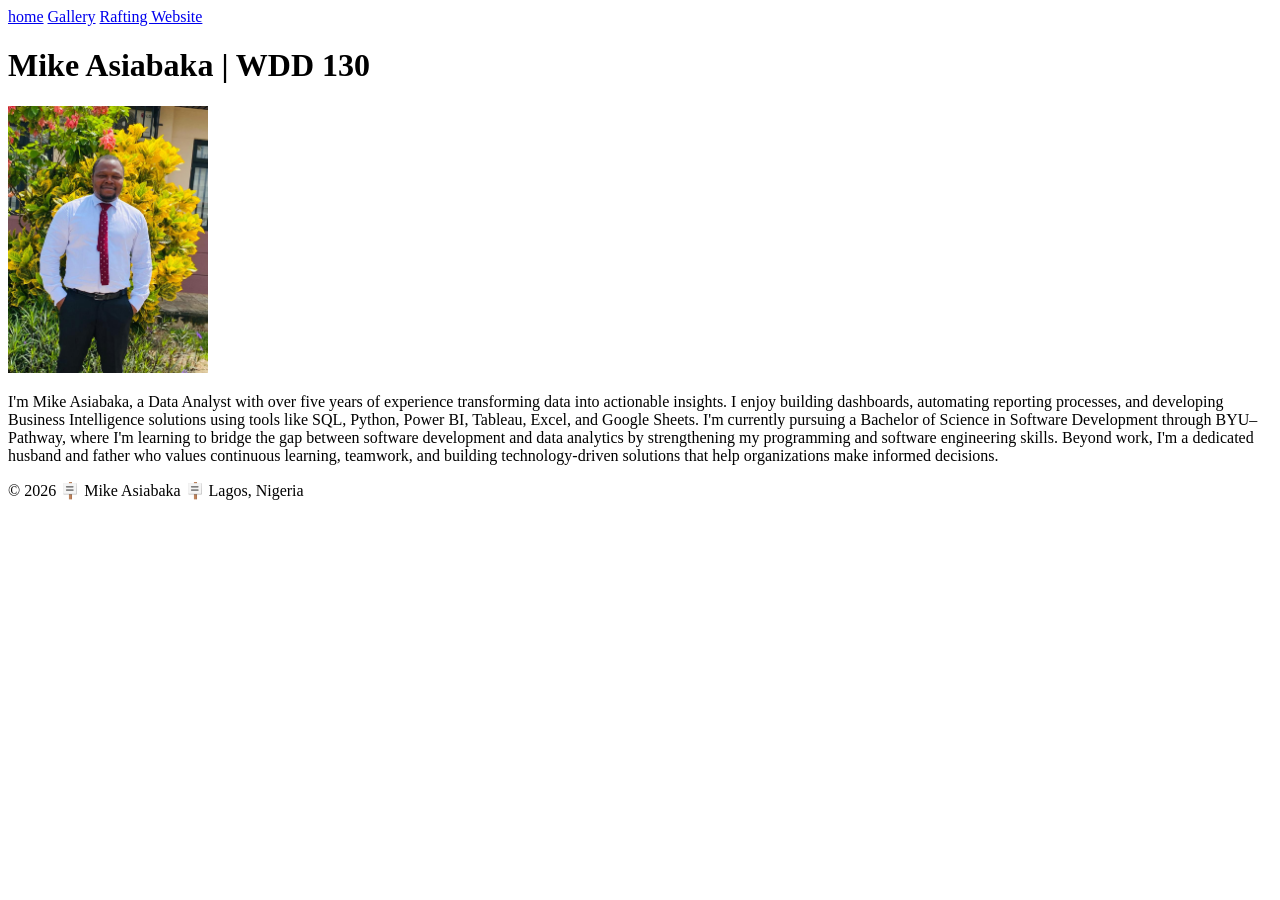
==== index.html @ 75684e5d "built a basic profile page" ====
<!DOCTYPE html>
<html lang="en">

<head>
    <meta charset="UTF-8">
    <meta name="viewport" content="width=device-width, initial-scale=1.0">
    <title>WDD 130 | Personal Homepage</title>
</head>

<body>
    <header>
        <nav>
            <a href="#">home</a>
            <a href="#">Gallery</a>
            <a href="wwr/">Rafting Website</a>
        </nav>
    </header>
    <main>
        <h1>Mike Asiabaka | WDD 130</h1>
        <img src="images/Mike_Asiabaka.jpeg" alt="Mike's Profile Picture" width="200">
        <p>I'm Mike Asiabaka, a Data Analyst with over five years of experience transforming data
            into
            actionable insights. I enjoy building dashboards, automating reporting processes, and
            developing
            Business Intelligence solutions using tools like SQL, Python, Power BI, Tableau, Excel,
            and Google
            Sheets. I'm currently pursuing a Bachelor of Science in Software Development through
            BYU–Pathway,
            where I'm learning to bridge the gap between software development and data analytics by
            strengthening my programming and software engineering skills. Beyond work, I'm a
            dedicated husband
            and father who values continuous learning, teamwork, and building technology-driven
            solutions that
            help organizations make informed decisions.

        </p>
    </main>
    <footer>
        <p>&copy; 2026 🪧 Mike Asiabaka 🪧 Lagos, Nigeria</p>
    </footer>
</body>

</html>
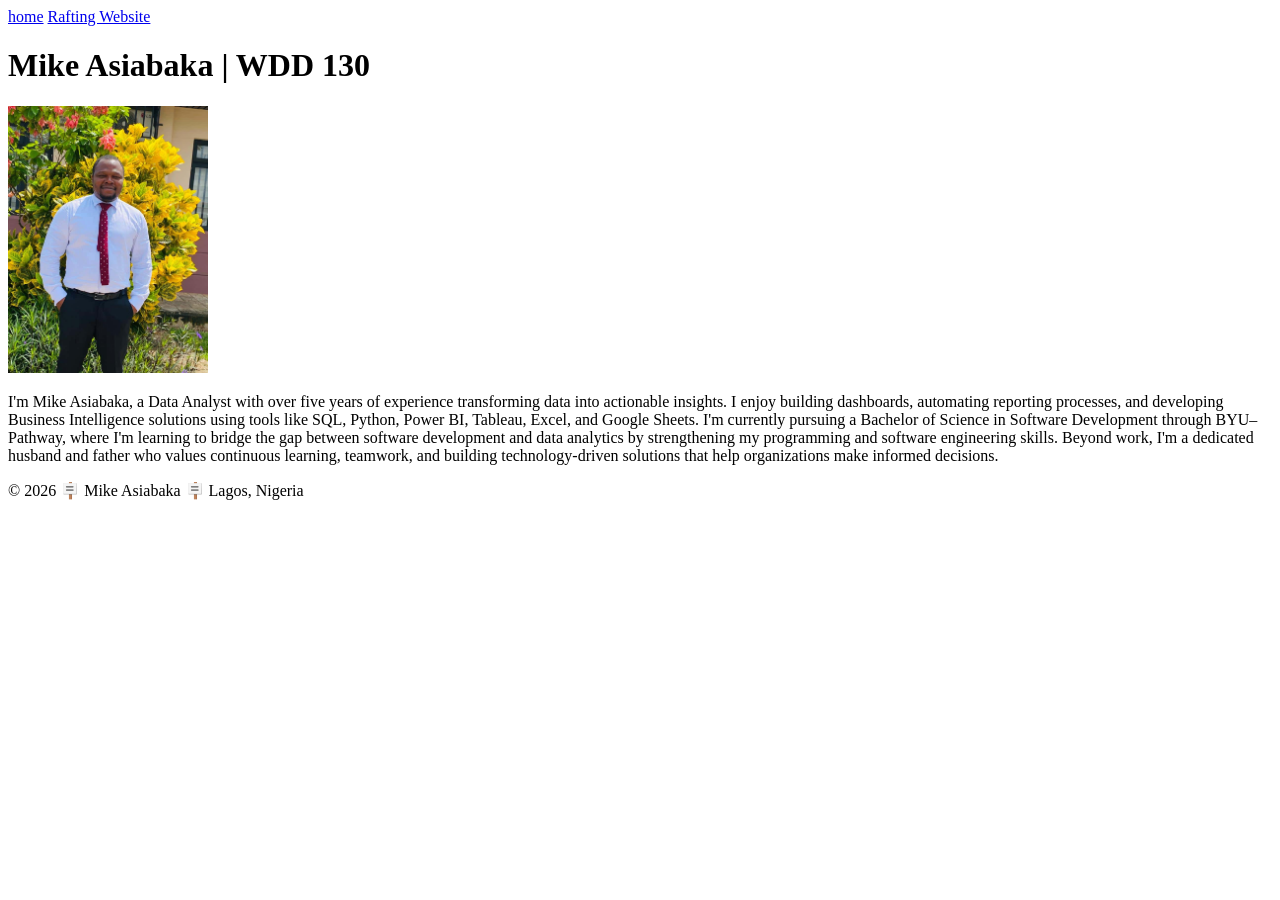
==== commit 703c75f3: "made changes to profile page" ====
--- a/index.html
+++ b/index.html
@@ -4,6 +4,8 @@
 <head>
     <meta charset="UTF-8">
     <meta name="viewport" content="width=device-width, initial-scale=1.0">
+    <meta name="description" content="">
+    <meta name="author" content="">
     <title>WDD 130 | Personal Homepage</title>
 </head>
 
@@ -11,13 +13,12 @@
     <header>
         <nav>
             <a href="#">home</a>
-            <a href="#">Gallery</a>
             <a href="wwr/">Rafting Website</a>
         </nav>
     </header>
     <main>
         <h1>Mike Asiabaka | WDD 130</h1>
-        <img src="images/Mike_Asiabaka.jpeg" alt="Mike's Profile Picture" width="200">
+        <img src="images/mike_asiabaka.jpg" alt="Mike's Profile Picture" width="200">
         <p>I'm Mike Asiabaka, a Data Analyst with over five years of experience transforming data
             into
             actionable insights. I enjoy building dashboards, automating reporting processes, and
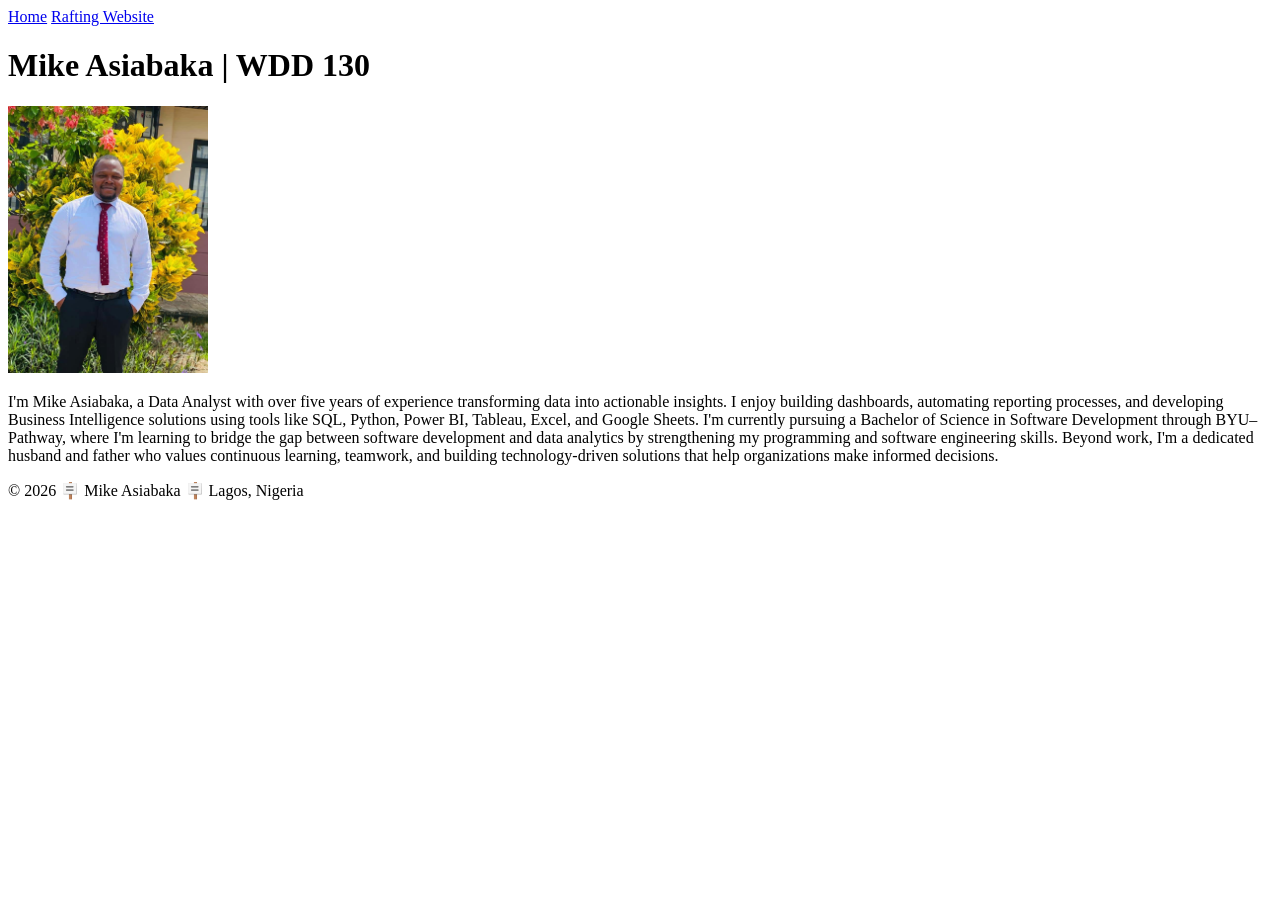
==== commit b13b64e5: "Changed profile image name" ====
--- a/index.html
+++ b/index.html
@@ -12,13 +12,13 @@
 <body>
     <header>
         <nav>
-            <a href="#">home</a>
+            <a href="#">Home</a>
             <a href="wwr/">Rafting Website</a>
         </nav>
     </header>
     <main>
         <h1>Mike Asiabaka | WDD 130</h1>
-        <img src="images/mike_asiabaka.jpg" alt="Mike's Profile Picture" width="200">
+        <img src="images/profile.jpg" alt="Mike's Profile Picture" width="200">
         <p>I'm Mike Asiabaka, a Data Analyst with over five years of experience transforming data
             into
             actionable insights. I enjoy building dashboards, automating reporting processes, and
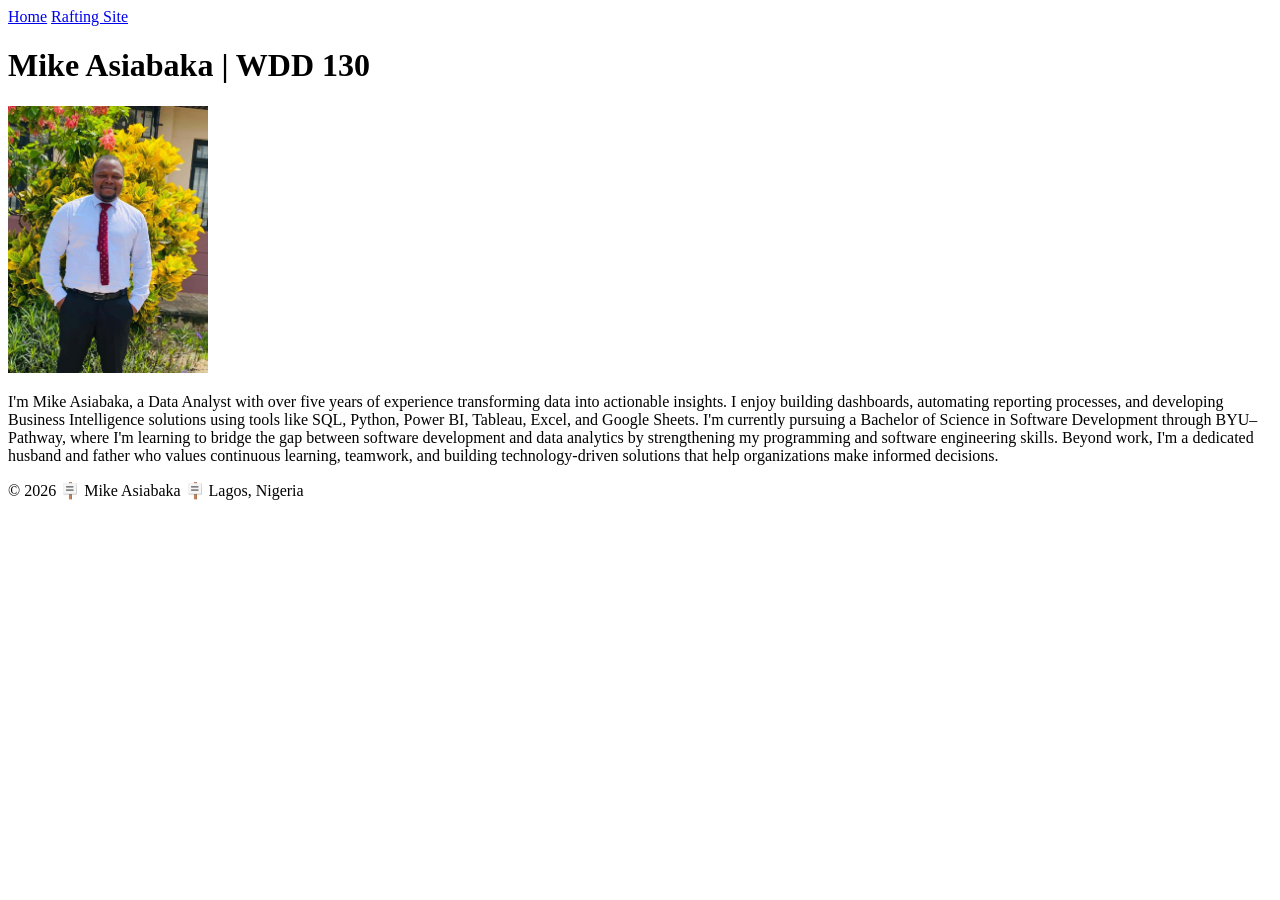
==== commit cdaff68e: "Changed Nav" ====
--- a/index.html
+++ b/index.html
@@ -13,7 +13,7 @@
     <header>
         <nav>
             <a href="#">Home</a>
-            <a href="wwr/">Rafting Website</a>
+            <a href="wwr/">Rafting Site</a>
         </nav>
     </header>
     <main>
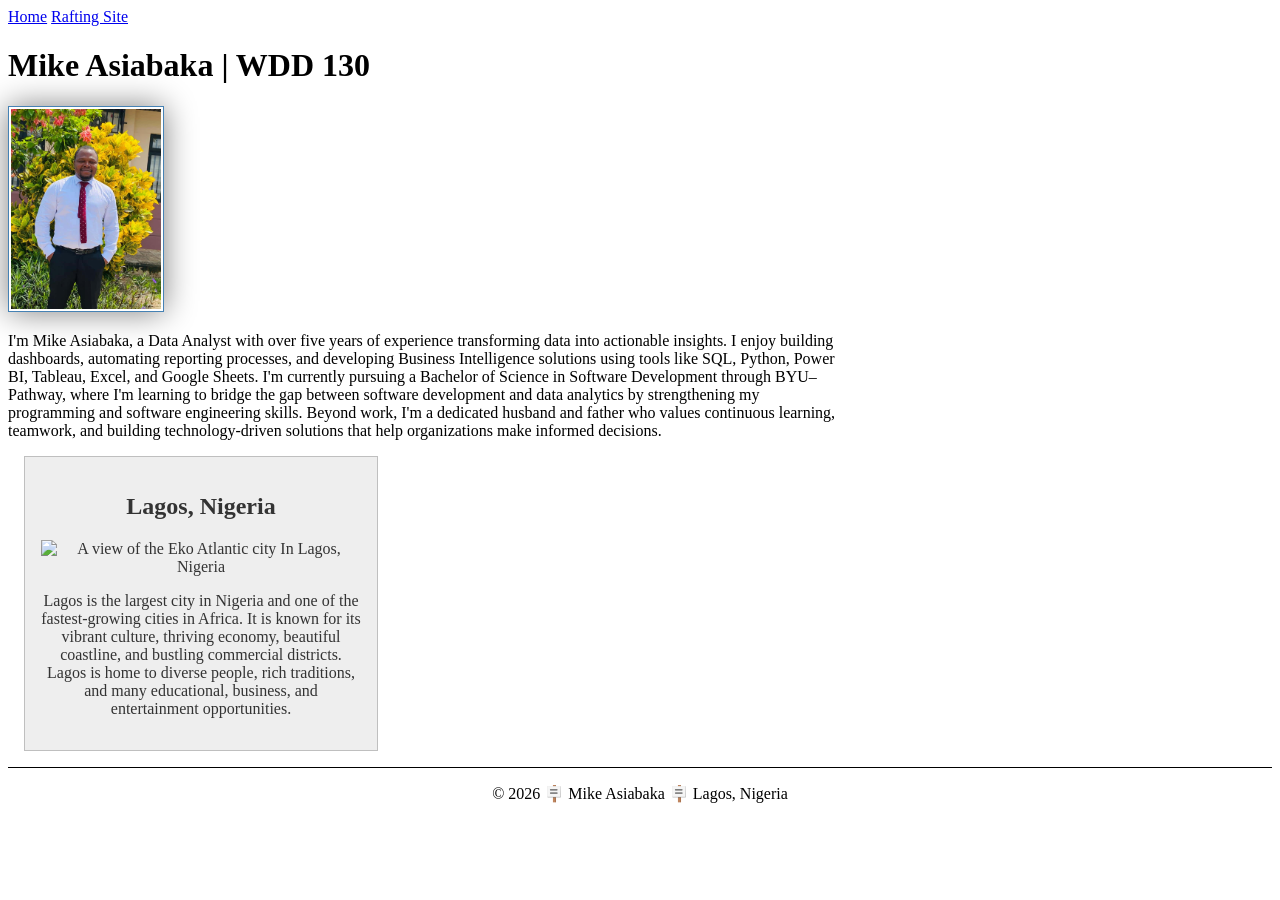
==== commit c0816342: "Enhancing my profile page" ====
--- a/index.html
+++ b/index.html
@@ -4,9 +4,11 @@
 <head>
     <meta charset="UTF-8">
     <meta name="viewport" content="width=device-width, initial-scale=1.0">
-    <meta name="description" content="">
-    <meta name="author" content="">
+    <meta name="description"
+      content="This is the personal homepage of Mike Asiabaka, created for the WDD 130 Web Fundamentals course. The site showcases basic HTML structure, web development skills, and course assignments.">
+    <meta name="author" content="Mike Asiabaka">
     <title>WDD 130 | Personal Homepage</title>
+    <link rel="stylesheet" href="styles/styles.css">
 </head>
 
 <body>
@@ -36,6 +38,20 @@
 
         </p>
     </main>
+
+    <aside>
+        <h2>Lagos, Nigeria</h2>
+        <img
+          src="https://upload.wikimedia.org/wikipedia/commons/thumb/d/d3/Lekki-Epe_Expressway_Sandfill_Bustop.jpg/250px-Lekki-Epe_Expressway_Sandfill_Bustop.jpg"
+          alt="A view of the Eko Atlantic city In Lagos, Nigeria" width="300">
+        <p>
+            Lagos is the largest city in Nigeria and one of the fastest-growing cities in Africa.
+            It is known for its vibrant culture, thriving economy, beautiful coastline, and bustling
+            commercial districts. Lagos is home to diverse people, rich traditions, and many
+            educational, business, and entertainment opportunities.
+        </p>
+    </aside>
+
     <footer>
         <p>&copy; 2026 🪧 Mike Asiabaka 🪧 Lagos, Nigeria</p>
     </footer>
--- a/styles/styles.css
+++ b/styles/styles.css
@@ -0,0 +1,36 @@
+main {
+    max-width: 840px;
+}
+
+main img {
+    width: 150px;
+    height: auto;
+    border: 1px solid steelblue;
+    padding: 2px;
+    box-shadow: 0 0 30px gray;
+}
+
+p {
+    padding: 0;
+}
+
+aside {
+    width: 20rem;
+    margin: 1rem;
+    border: 1px solid rgb(0 0 0 /0.2);
+    padding: 1rem;
+    background-color: #eee;
+    color: #333;
+    text-align: center;
+}
+
+aside img {
+    width: 200px;
+    height: auto;
+}
+
+footer {
+    margin-top: 1rem;
+    border-top: 1px solid #000;
+    text-align: center;
+}
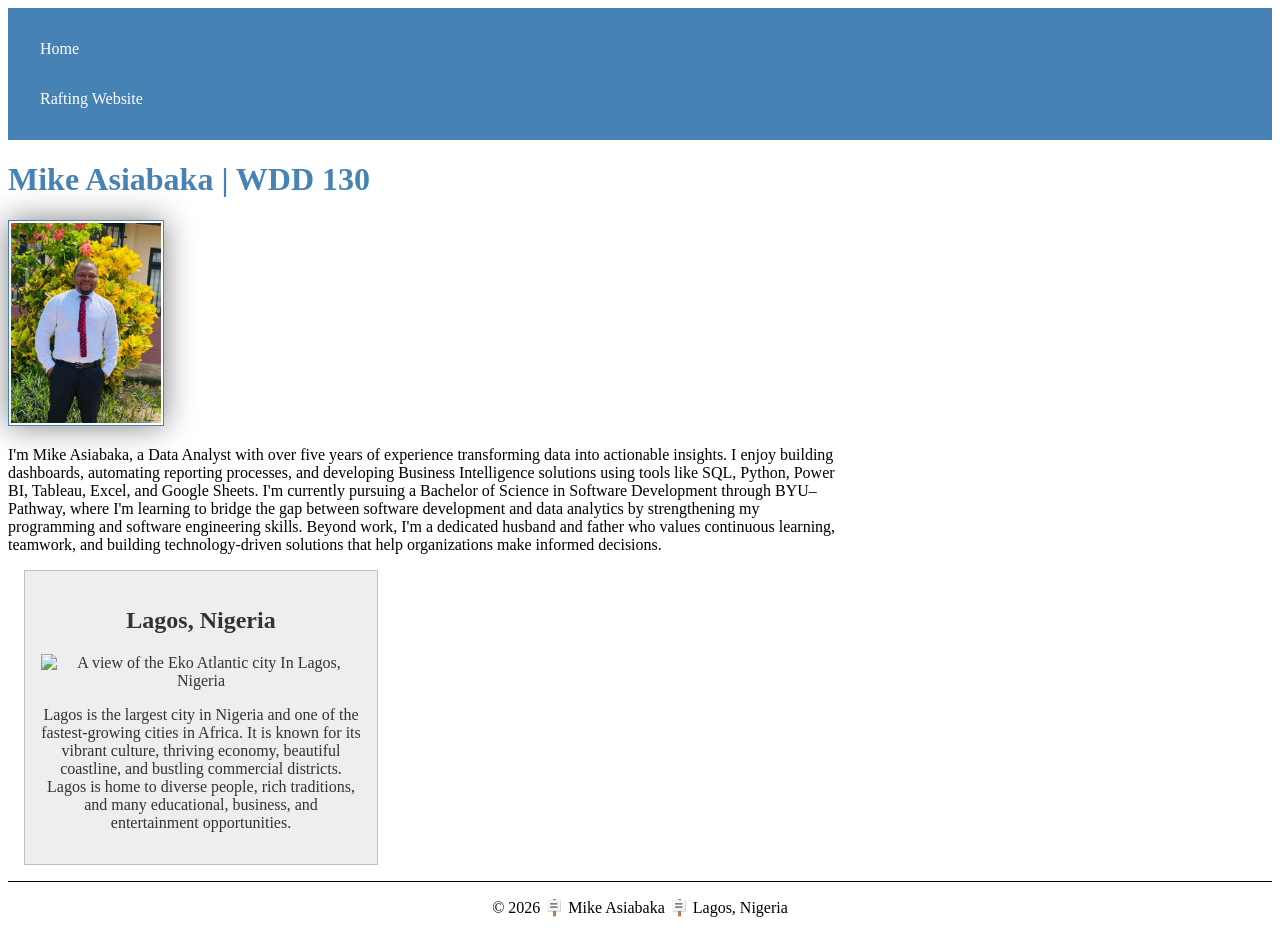
==== commit 16d0a928: "Enhancement changes" ====
--- a/index.html
+++ b/index.html
@@ -5,9 +5,9 @@
     <meta charset="UTF-8">
     <meta name="viewport" content="width=device-width, initial-scale=1.0">
     <meta name="description"
-      content="This is the personal homepage of Mike Asiabaka, created for the WDD 130 Web Fundamentals course. The site showcases basic HTML structure, web development skills, and course assignments.">
+      content="Mike Asiabaka's personal homepage for the WDD 130 Web Fundamentals course, showcasing HTML skills, web development, and course assignments.">
     <meta name="author" content="Mike Asiabaka">
-    <title>WDD 130 | Personal Homepage</title>
+    <title>WDD 130 | Mike Asiabaka</title>
     <link rel="stylesheet" href="styles/styles.css">
 </head>
 
@@ -15,7 +15,7 @@
     <header>
         <nav>
             <a href="#">Home</a>
-            <a href="wwr/">Rafting Site</a>
+            <a href="wwr/">Rafting Website</a>
         </nav>
     </header>
     <main>
--- a/styles/styles.css
+++ b/styles/styles.css
@@ -1,5 +1,24 @@
+/* Navigation */
+nav {
+    background-color: steelblue;
+    padding: 1rem;
+}
+
+/* Navigation links */
+nav a {
+    color: white;
+    text-decoration: none;
+    padding: 1rem;
+    display: block;
+}
+
 main {
     max-width: 840px;
+}
+
+/* Main heading */
+h1 {
+    color: steelblue;
 }
 
 main img {
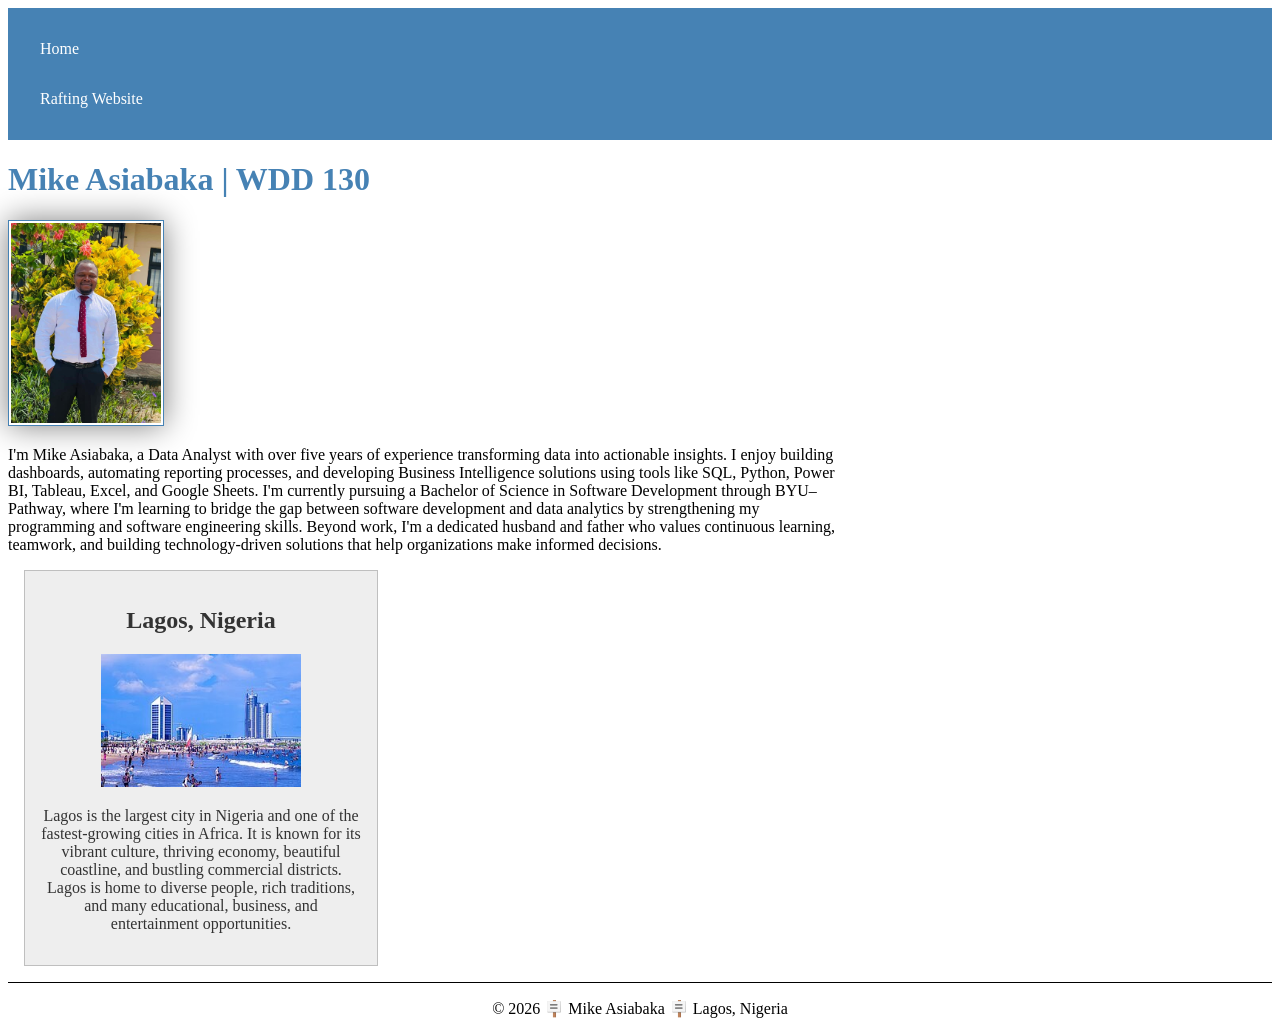
==== commit f2f69145: "added image locally" ====
--- a/index.html
+++ b/index.html
@@ -41,9 +41,8 @@
 
     <aside>
         <h2>Lagos, Nigeria</h2>
-        <img
-          src="https://upload.wikimedia.org/wikipedia/commons/thumb/d/d3/Lekki-Epe_Expressway_Sandfill_Bustop.jpg/250px-Lekki-Epe_Expressway_Sandfill_Bustop.jpg"
-          alt="A view of the Eko Atlantic city In Lagos, Nigeria" width="300">
+        <img src="images/eko-atlantic.jpg" alt="A view of the Eko Atlantic city In Lagos, Nigeria"
+          width="300">
         <p>
             Lagos is the largest city in Nigeria and one of the fastest-growing cities in Africa.
             It is known for its vibrant culture, thriving economy, beautiful coastline, and bustling
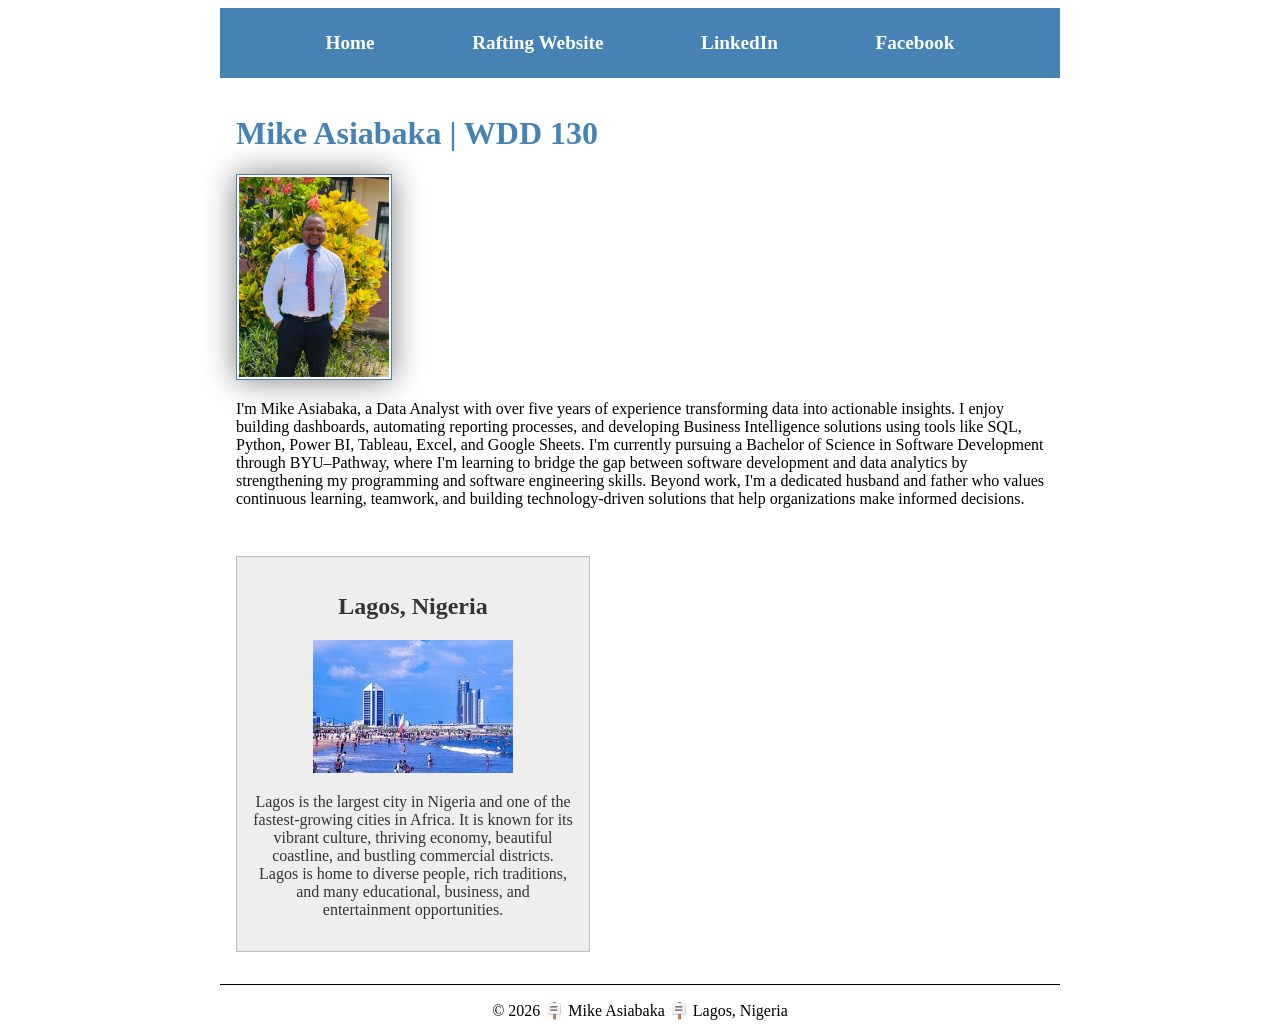
==== commit c3869f02: "more styling" ====
--- a/index.html
+++ b/index.html
@@ -16,40 +16,54 @@
         <nav>
             <a href="#">Home</a>
             <a href="wwr/">Rafting Website</a>
+            <a href="https://www.linkedin.com/in/mike-asiabaka/" target="_blank">LinkedIn</a>
+            <a href="https://www.facebook.com/your" target="_blank">Facebook</a>
         </nav>
     </header>
-    <main>
-        <h1>Mike Asiabaka | WDD 130</h1>
-        <img src="images/profile.jpg" alt="Mike's Profile Picture" width="200">
-        <p>I'm Mike Asiabaka, a Data Analyst with over five years of experience transforming data
-            into
-            actionable insights. I enjoy building dashboards, automating reporting processes, and
-            developing
-            Business Intelligence solutions using tools like SQL, Python, Power BI, Tableau, Excel,
-            and Google
-            Sheets. I'm currently pursuing a Bachelor of Science in Software Development through
-            BYU–Pathway,
-            where I'm learning to bridge the gap between software development and data analytics by
-            strengthening my programming and software engineering skills. Beyond work, I'm a
-            dedicated husband
-            and father who values continuous learning, teamwork, and building technology-driven
-            solutions that
-            help organizations make informed decisions.
 
-        </p>
-    </main>
 
-    <aside>
-        <h2>Lagos, Nigeria</h2>
-        <img src="images/eko-atlantic.jpg" alt="A view of the Eko Atlantic city In Lagos, Nigeria"
-          width="300">
-        <p>
-            Lagos is the largest city in Nigeria and one of the fastest-growing cities in Africa.
-            It is known for its vibrant culture, thriving economy, beautiful coastline, and bustling
-            commercial districts. Lagos is home to diverse people, rich traditions, and many
-            educational, business, and entertainment opportunities.
-        </p>
-    </aside>
+    <div class="grid">
+        <main>
+            <h1>Mike Asiabaka | WDD 130</h1>
+            <img src="images/profile.jpg" alt="Mike's Profile Picture" width="200">
+            <p>I'm Mike Asiabaka, a Data Analyst with over five years of experience transforming
+                data
+                into
+                actionable insights. I enjoy building dashboards, automating reporting processes,
+                and
+                developing
+                Business Intelligence solutions using tools like SQL, Python, Power BI, Tableau,
+                Excel,
+                and Google
+                Sheets. I'm currently pursuing a Bachelor of Science in Software Development through
+                BYU–Pathway,
+                where I'm learning to bridge the gap between software development and data analytics
+                by
+                strengthening my programming and software engineering skills. Beyond work, I'm a
+                dedicated husband
+                and father who values continuous learning, teamwork, and building technology-driven
+                solutions that
+                help organizations make informed decisions.
+
+            </p>
+        </main>
+    </div>
+
+    <div class="grid">
+        <aside>
+            <h2>Lagos, Nigeria</h2>
+            <img src="images/eko-atlantic.jpg"
+              alt="A view of the Eko Atlantic city In Lagos, Nigeria" width="300">
+            <p>
+                Lagos is the largest city in Nigeria and one of the fastest-growing cities in
+                Africa.
+                It is known for its vibrant culture, thriving economy, beautiful coastline, and
+                bustling
+                commercial districts. Lagos is home to diverse people, rich traditions, and many
+                educational, business, and entertainment opportunities.
+            </p>
+        </aside>
+    </div>
 
     <footer>
         <p>&copy; 2026 🪧 Mike Asiabaka 🪧 Lagos, Nigeria</p>
--- a/styles/styles.css
+++ b/styles/styles.css
@@ -1,24 +1,51 @@
+header,
+.grid,
+footer {
+    max-width: 840px;
+    margin: 0 auto;
+}
+
 /* Navigation */
+
 nav {
     background-color: steelblue;
     padding: 1rem;
+    display: flex;
+    justify-content: space-evenly;
+    align-items: center;
 }
 
 /* Navigation links */
 nav a {
-    color: white;
+    display: block;
+    padding: 0.5rem;
     text-decoration: none;
-    padding: 1rem;
-    display: block;
+    font-size: 1.2rem;
+    font-weight: 700;
+    color: #fff;/% shorthand for white %/
+}
+
+.grid {
+    display: grid;
+    align-items: center;
 }
 
 main {
-    max-width: 840px;
+    grid-column: 2/3;
+    margin: 1rem;
+}
+
+aside {
+    width: 20rem;
+    position: relative;
+    grid-column: 1/2;
+    grid-row: 1/2;
 }
 
 /* Main heading */
 h1 {
     color: steelblue;
+    border-bottom: 1rem;
 }
 
 main img {
